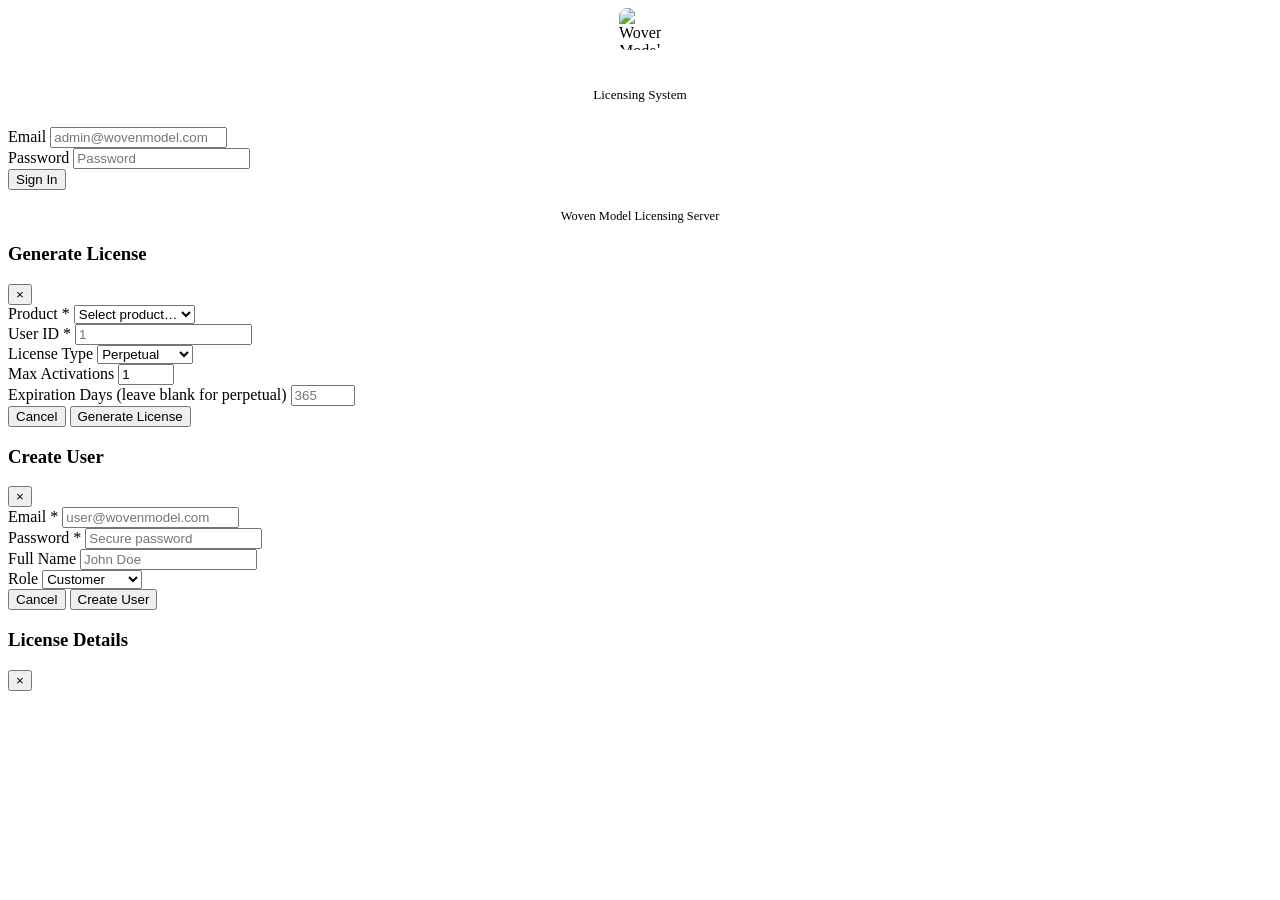
==== production/licensing-portal/index.html @ f658c3b8 "Initial commit — Stratum + Licensing Server" ====
<!DOCTYPE html>
<html lang="en">
<head>
    <meta charset="UTF-8">
    <meta name="viewport" content="width=device-width, initial-scale=1.0">
    <title>Woven Model — Licensing Portal</title>
    <link rel="stylesheet" href="/css/portal.css">
    <link rel="icon" href="/favicon.ico">
</head>
<body>
    <!-- ── Toast notifications ────────────────────────── -->
    <div id="toast-container" class="toast-container"></div>

    <!-- ── Login View (hidden by default when JS loads) ── -->
    <div id="app-login">
        <div class="login-page">
            <div class="login-card">
                <div class="login-header" style="text-align:center;margin-bottom:1.5rem;">
                    <img src="/logo.png" alt="Woven Model" style="width:42px;height:42px;border-radius:8px;display:block;margin:0 auto 0.5rem;">
                    <h1 style="font-size:1.4rem;font-weight:700;color:#fff;margin:0 0 0.2rem;">Woven Model</h1>
                    <p style="font-size:0.82rem;color:var(--color-gray-500);margin:0;">Licensing System</p>
                </div>
                <div id="login-error" class="alert alert-error" style="display:none"></div>
                <form id="login-form" novalidate>
                    <div class="form-group">
                        <label for="login-email">Email</label>
                        <input type="email" id="login-email" placeholder="admin@wovenmodel.com" autocomplete="email" required>
                    </div>
                    <div class="form-group">
                        <label for="login-password">Password</label>
                        <input type="password" id="login-password" placeholder="Password" autocomplete="current-password" required>
                    </div>
                    <button type="submit" id="login-btn" class="btn btn-primary btn-block">Sign In</button>
                </form>
                <p style="text-align:center;font-size:0.78rem;color:var(--color-gray-600);margin-top:1.2rem;margin-bottom:0;">Woven Model Licensing Server</p>
            </div>
        </div>
    </div>

    <!-- ── Main Application Layout ─────────────────────── -->
    <div id="app-main" class="app-layout" style="display:none;">

        <!-- Sidebar -->
        <aside class="sidebar">
            <div class="sidebar-brand">
                <img src="/logo.png" alt="Woven Model" style="width:36px;height:36px;border-radius:8px;">
                <div>
                    <h2>Woven Model</h2>
                    <small>Licensing Portal</small>
                </div>
            </div>
            <nav class="sidebar-nav">
                <div class="sidebar-nav-item active" data-tab="dashboard">
                    <svg viewBox="0 0 24 24" fill="none" stroke="currentColor" stroke-width="2" stroke-linecap="round" stroke-linejoin="round"><rect x="3" y="3" width="7" height="7" rx="1"/><rect x="14" y="3" width="7" height="7" rx="1"/><rect x="3" y="14" width="7" height="7" rx="1"/><rect x="14" y="14" width="7" height="7" rx="1"/></svg>
                    Dashboard
                </div>
                <div class="sidebar-nav-item" data-tab="licenses">
                    <svg viewBox="0 0 24 24" fill="none" stroke="currentColor" stroke-width="2" stroke-linecap="round" stroke-linejoin="round"><path d="M15 7l-4 4-2-2"/><rect x="3" y="3" width="18" height="18" rx="2"/></svg>
                    Licenses
                </div>
                <div class="sidebar-nav-item" data-tab="users">
                    <svg viewBox="0 0 24 24" fill="none" stroke="currentColor" stroke-width="2" stroke-linecap="round" stroke-linejoin="round"><circle cx="12" cy="8" r="4"/><path d="M4 21v-2a4 4 0 0 1 4-4h8a4 4 0 0 1 4 4v2"/></svg>
                    Users
                </div>
                <div class="sidebar-nav-item" data-tab="machines">
                    <svg viewBox="0 0 24 24" fill="none" stroke="currentColor" stroke-width="2" stroke-linecap="round" stroke-linejoin="round"><rect x="4" y="4" width="16" height="12" rx="2"/><path d="M8 20h8"/><path d="M12 16v4"/></svg>
                    Machines
                </div>
                <div class="sidebar-nav-item" data-tab="logs">
                    <svg viewBox="0 0 24 24" fill="none" stroke="currentColor" stroke-width="2" stroke-linecap="round" stroke-linejoin="round"><path d="M14 2H6a2 2 0 0 0-2 2v16a2 2 0 0 0 2 2h12a2 2 0 0 0 2-2V8z"/><polyline points="14 2 14 8 20 8"/><line x1="16" y1="13" x2="8" y2="13"/><line x1="16" y1="17" x2="8" y2="17"/></svg>
                    Logs
                </div>
                <div class="sidebar-nav-item" data-tab="settings">
                    <svg viewBox="0 0 24 24" fill="none" stroke="currentColor" stroke-width="2" stroke-linecap="round" stroke-linejoin="round"><circle cx="12" cy="12" r="3"/><path d="M19.4 15a1.65 1.65 0 0 0 .33 1.82l.06.06a2 2 0 0 1-2.83 2.83l-.06-.06a1.65 1.65 0 0 0-1.82-.33 1.65 1.65 0 0 0-1 1.51V21a2 2 0 0 1-4 0v-.09A1.65 1.65 0 0 0 9 19.4a1.65 1.65 0 0 0-1.82.33l-.06.06a2 2 0 0 1-2.83-2.83l.06-.06A1.65 1.65 0 0 0 4.68 15a1.65 1.65 0 0 0-1.51-1H3a2 2 0 0 1 0-4h.09A1.65 1.65 0 0 0 4.6 9a1.65 1.65 0 0 0-.33-1.82l-.06-.06a2 2 0 0 1 2.83-2.83l.06.06A1.65 1.65 0 0 0 9 4.68a1.65 1.65 0 0 0 1-1.51V3a2 2 0 0 1 4 0v.09a1.65 1.65 0 0 0 1 1.51 1.65 1.65 0 0 0 1.82-.33l.06-.06a2 2 0 0 1 2.83 2.83l-.06.06A1.65 1.65 0 0 0 19.4 9a1.65 1.65 0 0 0 1.51 1H21a2 2 0 0 1 0 4h-.09a1.65 1.65 0 0 0-1.51 1z"/></svg>
                    Settings
                </div>
            </nav>
            <div class="sidebar-footer">
                <div class="sidebar-user">
                    <div class="avatar" id="sidebar-avatar">A</div>
                    <div class="user-info">
                        <div class="user-name" id="sidebar-username">Admin</div>
                        <div class="user-email" id="sidebar-useremail">admin@wovenmodel.com</div>
                    </div>
                    <button class="logout-btn" id="logout-btn" title="Logout">
                        <svg viewBox="0 0 24 24" width="18" height="18" fill="none" stroke="currentColor" stroke-width="2" stroke-linecap="round" stroke-linejoin="round"><path d="M9 21H5a2 2 0 0 1-2-2V5a2 2 0 0 1 2-2h4"/><polyline points="16 17 21 12 16 7"/><line x1="21" y1="12" x2="9" y2="12"/></svg>
                    </button>
                </div>
            </div>
        </aside>

        <!-- Main Content -->
        <main class="main-content">

            <!-- ═══ DASHBOARD ═══ -->
            <section id="page-dashboard" class="page active">
                <div class="page-header">
                    <h2>Dashboard</h2>
                </div>
                <div id="dash-stats" class="stats-grid">
                    <div class="loading" style="grid-column:1/-1"><div class="spinner"></div></div>
                </div>
                <div class="section-card">
                    <h3>Recent Activity</h3>
                    <div id="dash-logs">No data</div>
                </div>
            </section>

            <!-- ═══ LICENSES ═══ -->
            <section id="page-licenses" class="page">
                <div class="page-header">
                    <h2>Licenses</h2>
                    <div class="page-header-actions">
                        <button class="btn btn-primary btn-sm" onclick="showGenerateModal()">
                            <svg viewBox="0 0 24 24" width="16" height="16" fill="none" stroke="currentColor" stroke-width="2" stroke-linecap="round" stroke-linejoin="round"><line x1="12" y1="5" x2="12" y2="19"/><line x1="5" y1="12" x2="19" y2="12"/></svg>
                            Generate License
                        </button>
                    </div>
                </div>
                <div class="table-container">
                    <table>
                        <thead>
                            <tr>
                                <th>License Key</th>
                                <th>Type</th>
                                <th>Status</th>
                                <th>User</th>
                                <th>Product</th>
                                <th>Expires</th>
                                <th>Activations</th>
                                <th>Actions</th>
                            </tr>
                        </thead>
                        <tbody id="licenses-table-body">
                            <tr><td colspan="8"><div class="loading"><div class="spinner"></div></div></td></tr>
                        </tbody>
                    </table>
                </div>
            </section>

            <!-- ═══ USERS ═══ -->
            <section id="page-users" class="page">
                <div class="page-header">
                    <h2>Users</h2>
                    <div class="page-header-actions">
                        <button class="btn btn-primary btn-sm" onclick="showCreateUserModal()">
                            <svg viewBox="0 0 24 24" width="16" height="16" fill="none" stroke="currentColor" stroke-width="2" stroke-linecap="round" stroke-linejoin="round"><line x1="12" y1="5" x2="12" y2="19"/><line x1="5" y1="12" x2="19" y2="12"/></svg>
                            Create User
                        </button>
                    </div>
                </div>
                <div class="table-container">
                    <table>
                        <thead>
                            <tr>
                                <th>Email</th>
                                <th>Name</th>
                                <th>Role</th>
                                <th>Status</th>
                                <th>Licenses</th>
                            </tr>
                        </thead>
                        <tbody id="users-table-body">
                            <tr><td colspan="5"><div class="loading"><div class="spinner"></div></div></td></tr>
                        </tbody>
                    </table>
                </div>
            </section>

            <!-- ═══ MACHINES ═══ -->
            <section id="page-machines" class="page">
                <div class="page-header">
                    <h2>Machines</h2>
                </div>
                <div class="table-container">
                    <table>
                        <thead>
                            <tr>
                                <th>Fingerprint</th>
                                <th>Hostname</th>
                                <th>OS</th>
                                <th>Last Seen</th>
                                <th>Blacklisted</th>
                            </tr>
                        </thead>
                        <tbody id="machines-table-body">
                            <tr><td colspan="5"><div class="loading"><div class="spinner"></div></div></td></tr>
                        </tbody>
                    </table>
                </div>
            </section>

            <!-- ═══ LOGS ═══ -->
            <section id="page-logs" class="page">
                <div class="page-header">
                    <h2>Activity Logs</h2>
                </div>
                <div class="table-container">
                    <table>
                        <thead>
                            <tr>
                                <th>Timestamp</th>
                                <th>Status</th>
                                <th>Action</th>
                                <th>User</th>
                                <th>Details</th>
                            </tr>
                        </thead>
                        <tbody id="logs-table-body">
                            <tr><td colspan="5"><div class="loading"><div class="spinner"></div></div></td></tr>
                        </tbody>
                    </table>
                </div>
            </section>

            <!-- ═══ SETTINGS ═══ -->
            <section id="page-settings" class="page">
                <div class="page-header">
                    <h2>Settings</h2>
                </div>

                <div class="settings-section">
                    <h3>Server</h3>
                    <div class="settings-row">
                        <span class="settings-label">API Server</span>
                        <span class="settings-value" id="settings-server-url">http://localhost:8000</span>
                    </div>
                    <div class="settings-row">
                        <span class="settings-label">Version</span>
                        <span class="settings-value" id="settings-version">1.3.0</span>
                    </div>
                </div>

                <div class="settings-section">
                    <h3>Signing Key Info</h3>
                    <div class="key-display" id="settings-signing-key">Loading…</div>
                </div>

                <div class="settings-section">
                    <h3>Export Data</h3>
                    <p style="font-size:13px;color:var(--text-muted);margin-bottom:12px;">Download all data as JSON files for backup or migration.</p>
                    <div class="export-buttons" style="display:flex;gap:8px;flex-wrap:wrap;">
                        <button class="btn btn-outline btn-sm" onclick="handleExport('licenses')"><svg viewBox="0 0 24 24" width="14" height="14" fill="none" stroke="currentColor" stroke-width="2"><path d="M21 15v4a2 2 0 0 1-2 2H5a2 2 0 0 1-2-2v-4"/><polyline points="7 10 12 15 17 10"/><line x1="12" y1="15" x2="12" y2="3"/></svg> Licenses</button>
                        <button class="btn btn-outline btn-sm" onclick="handleExport('users')"> Users</button>
                        <button class="btn btn-outline btn-sm" onclick="handleExport('machines')"> Machines</button>
                        <button class="btn btn-outline btn-sm" onclick="handleExport('activations')"> Activations</button>
                    </div>
                </div>

                <div class="settings-section">
                    <h3>Quick Actions</h3>
                    <div style="display:flex;gap:8px;flex-wrap:wrap;">
                        <button class="btn btn-primary btn-sm" onclick="showGenerateModal()">Generate License</button>
                        <button class="btn btn-success btn-sm" onclick="showCreateUserModal()">Create User</button>
                    </div>
                </div>
            </section>

        </main>
    </div>

    <!-- ═══ MODALS ═══ -->

    <!-- Generate License Modal -->
    <div class="modal-overlay" id="modal-generate">
        <div class="modal">
            <div class="modal-header">
                <h3>Generate License</h3>
                <button class="modal-close">&times;</button>
            </div>
            <form id="gen-form">
                <div class="modal-body">
                    <div class="form-group">
                        <label for="gen-product">Product *</label>
                        <select id="gen-product" required>
                            <option value="">Select product…</option>
                        </select>
                    </div>
                    <div class="form-group">
                        <label for="gen-user">User ID *</label>
                        <input type="number" id="gen-user" placeholder="1" required min="1">
                    </div>
                    <div class="form-row">
                        <div class="form-group">
                            <label for="gen-type">License Type</label>
                            <select id="gen-type">
                                <option value="perpetual">Perpetual</option>
                                <option value="subscription">Subscription</option>
                                <option value="trial">Trial</option>
                            </select>
                        </div>
                        <div class="form-group">
                            <label for="gen-max-activations">Max Activations</label>
                            <input type="number" id="gen-max-activations" value="1" min="1" max="100">
                        </div>
                    </div>
                    <div class="form-group">
                        <label for="gen-expiration-days">Expiration Days (leave blank for perpetual)</label>
                        <input type="number" id="gen-expiration-days" placeholder="365" min="1" max="3650">
                    </div>
                </div>
                <div class="modal-footer">
                    <button type="button" class="btn btn-outline" onclick="hideGenerateModal()">Cancel</button>
                    <button type="submit" class="btn btn-primary" id="gen-submit">Generate License</button>
                </div>
            </form>
        </div>
    </div>

    <!-- Create User Modal -->
    <div class="modal-overlay" id="modal-create-user">
        <div class="modal">
            <div class="modal-header">
                <h3>Create User</h3>
                <button class="modal-close">&times;</button>
            </div>
            <form id="create-user-form">
                <div class="modal-body">
                    <div class="form-group">
                        <label for="new-user-email">Email *</label>
                        <input type="email" id="new-user-email" placeholder="user@wovenmodel.com" required>
                    </div>
                    <div class="form-group">
                        <label for="new-user-password">Password *</label>
                        <input type="password" id="new-user-password" placeholder="Secure password" required minlength="6">
                    </div>
                    <div class="form-group">
                        <label for="new-user-name">Full Name</label>
                        <input type="text" id="new-user-name" placeholder="John Doe">
                    </div>
                    <div class="form-group">
                        <label for="new-user-role">Role</label>
                        <select id="new-user-role">
                            <option value="super_admin">Super Admin</option>
                            <option value="admin">Admin</option>
                            <option value="customer" selected>Customer</option>
                        </select>
                    </div>
                </div>
                <div class="modal-footer">
                    <button type="button" class="btn btn-outline" onclick="hideCreateUserModal()">Cancel</button>
                    <button type="submit" class="btn btn-primary" id="create-user-submit">Create User</button>
                </div>
            </form>
        </div>
    </div>

    <!-- License Detail Modal -->
    <div class="modal-overlay" id="modal-license-detail">
        <div class="modal" style="max-width:700px;">
            <div class="modal-header">
                <h3>License Details</h3>
                <button class="modal-close">&times;</button>
            </div>
            <div class="modal-body" id="license-detail-content">
                <div class="loading"><div class="spinner"></div></div>
            </div>
        </div>
    </div>

    <!-- Scripts -->
    <script type="module" src="/js/portal.js"></script>
</body>
</html>
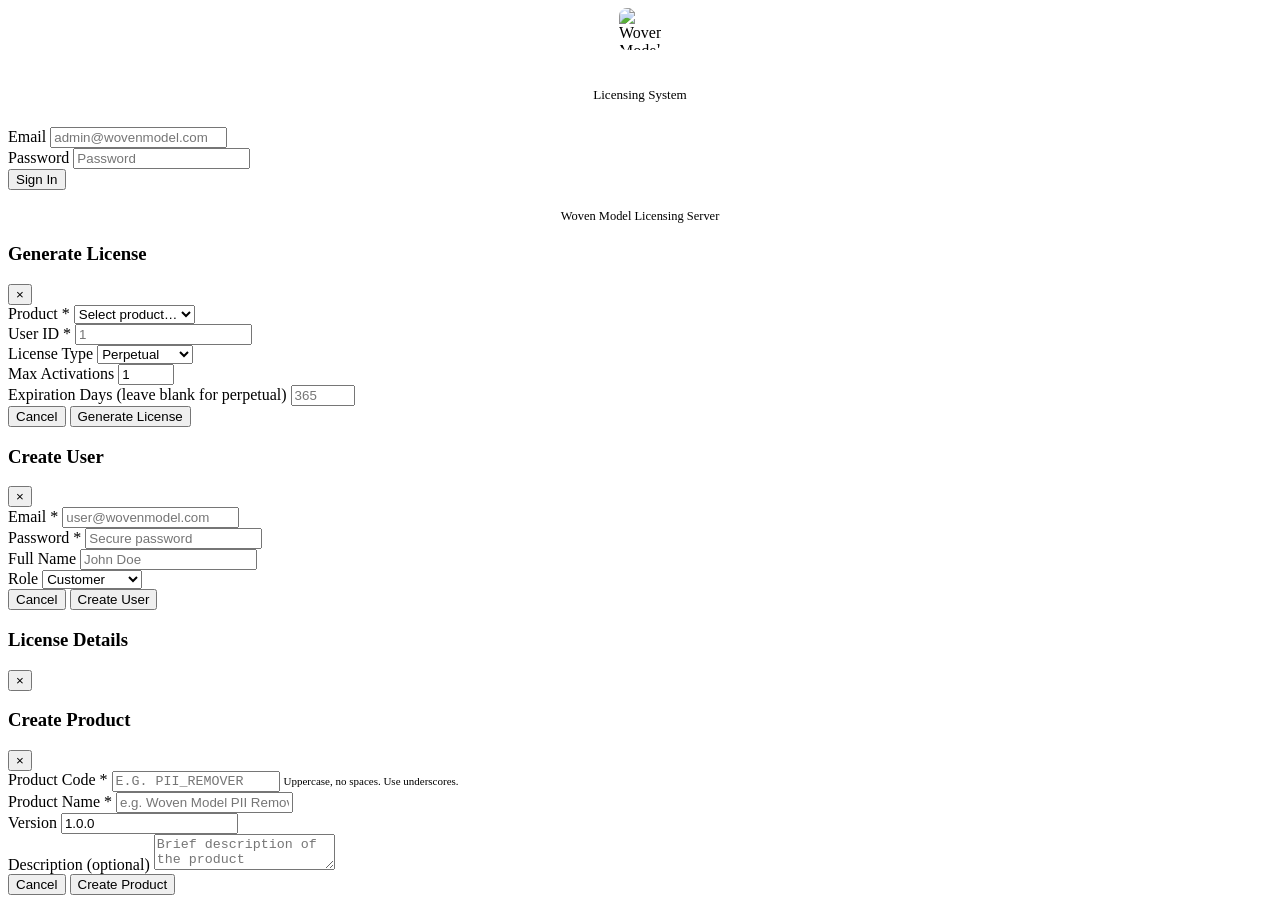
==== commit f2cb39e0: "feat: add Create Product feature to licensing portal - Add Create Product modal in Settings tab (pro" ====
--- a/production/licensing-portal/index.html
+++ b/production/licensing-portal/index.html
@@ -248,6 +248,14 @@
                 </div>
 
                 <div class="settings-section">
+                    <h3>Manage Products</h3>
+                    <p style="font-size:13px;color:var(--text-muted);margin-bottom:12px;">Create new products that can be licensed. Products are also auto-seeded on server startup.</p>
+                    <div style="display:flex;gap:8px;">
+                        <button class="btn btn-primary btn-sm" onclick="showCreateProductModal()">Create Product</button>
+                    </div>
+                </div>
+
+                <div class="settings-section">
                     <h3>Quick Actions</h3>
                     <div style="display:flex;gap:8px;flex-wrap:wrap;">
                         <button class="btn btn-primary btn-sm" onclick="showGenerateModal()">Generate License</button>
@@ -358,6 +366,42 @@
         </div>
     </div>
 
+    <!-- Create Product Modal -->
+    <div class="modal-overlay" id="modal-create-product">
+        <div class="modal">
+            <div class="modal-header">
+                <h3>Create Product</h3>
+                <button class="modal-close">&times;</button>
+            </div>
+            <form id="create-product-form">
+                <div class="modal-body">
+                    <div class="form-group">
+                        <label for="new-product-code">Product Code *</label>
+                        <input type="text" id="new-product-code" placeholder="e.g. PII_REMOVER" required
+                               style="text-transform:uppercase;font-family:monospace;">
+                        <small style="color:var(--text-muted);font-size:11px;">Uppercase, no spaces. Use underscores.</small>
+                    </div>
+                    <div class="form-group">
+                        <label for="new-product-name">Product Name *</label>
+                        <input type="text" id="new-product-name" placeholder="e.g. Woven Model PII Remover" required>
+                    </div>
+                    <div class="form-group">
+                        <label for="new-product-version">Version</label>
+                        <input type="text" id="new-product-version" placeholder="1.0.0" value="1.0.0">
+                    </div>
+                    <div class="form-group">
+                        <label for="new-product-description">Description (optional)</label>
+                        <textarea id="new-product-description" placeholder="Brief description of the product" rows="2" style="resize:vertical;"></textarea>
+                    </div>
+                </div>
+                <div class="modal-footer">
+                    <button type="button" class="btn btn-outline" onclick="hideCreateProductModal()">Cancel</button>
+                    <button type="submit" class="btn btn-primary" id="create-product-submit">Create Product</button>
+                </div>
+            </form>
+        </div>
+    </div>
+
     <!-- Scripts -->
     <script type="module" src="/js/portal.js"></script>
 </body>
